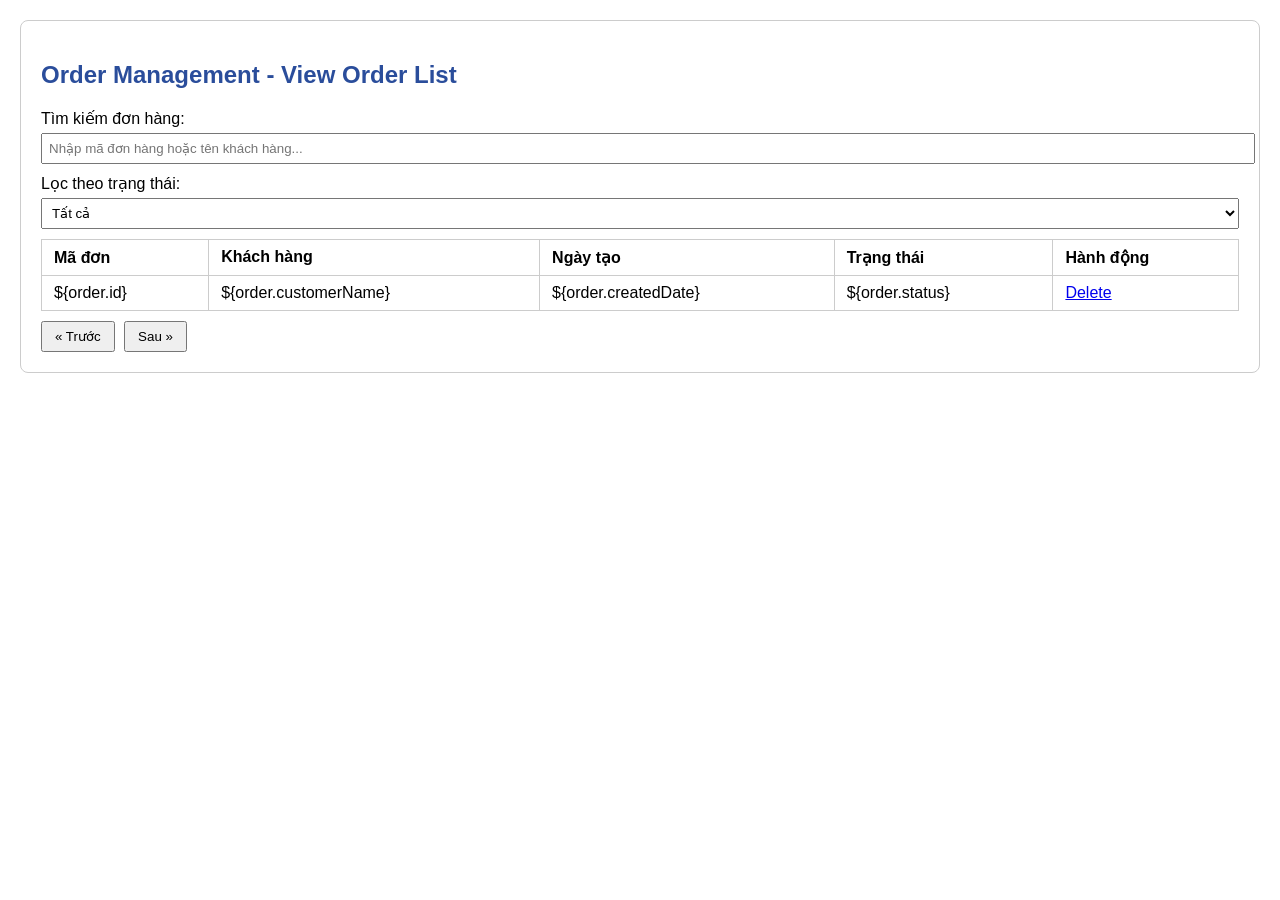
==== index.html @ 4594422c "Add files via upload" ====
<!DOCTYPE html>
<!--
Click nbfs://nbhost/SystemFileSystem/Templates/Licenses/license-default.txt to change this license
Click nbfs://nbhost/SystemFileSystem/Templates/JSP_Servlet/Html.html to edit this template
-->
<html>
    <meta charset="UTF-8">
  <title>Order & Expert Management</title>
  <style>
    body { font-family: Arial, sans-serif; margin: 20px; }
    section { margin-bottom: 40px; border: 1px solid #ccc; padding: 20px; border-radius: 8px; }
    h2 { color: #2a4d9b; }
    table { width: 100%; border-collapse: collapse; margin-top: 10px; }
    th, td { padding: 8px 12px; border: 1px solid #ccc; text-align: left; }
    .form-group { margin-bottom: 10px; }
    .form-group label { display: block; margin-bottom: 5px; }
    .form-group input, .form-group select { width: 100%; padding: 6px; }
    button { padding: 6px 12px; margin-right: 5px; }
  </style>
    <body>
        <section id="order-management">
    <h2>Order Management - View Order List</h2>
    <div class="form-group">
      <label for="search-order">Tìm kiếm đơn hàng:</label>
      <input type="text" id="search-order" placeholder="Nhập mã đơn hàng hoặc tên khách hàng...">
    </div>
    <div class="form-group">
      <label for="filter-status">Lọc theo trạng thái:</label>
      <select id="filter-status">
        <option value="">Tất cả</option>
        <option value="pending">Chờ xử lý</option>
        <option value="completed">Đã hoàn thành</option>
        <option value="cancelled">Đã hủy</option>
      </select>
    </div>
    <table>
        
     <thead>
    <tr>
      <th>Mã đơn</th>
      <th>Khách hàng</th>
      <th>Ngày tạo</th>
      <th>Trạng thái</th>
      <th>Hành động</th>
    </tr>
  </thead>
  <tbody>
    <c:forEach var="order" items="${orderList}">
      <tr>
        <td>${order.id}</td>
        <td>${order.customerName}</td>
        <td>${order.createdDate}</td>
        <td>${order.status}</td>
        <td><a href="deleteOrder?id=${order.id}">Delete</a></td>
      </tr>
    </c:forEach>
  </tbody>
  
        </table>
    <!-- Phân trang giả -->
    <div style="margin-top: 10px;">
      <button>&laquo; Trước</button>
      <button>Sau &raquo;</button>
    </div>
    </body>
</html>
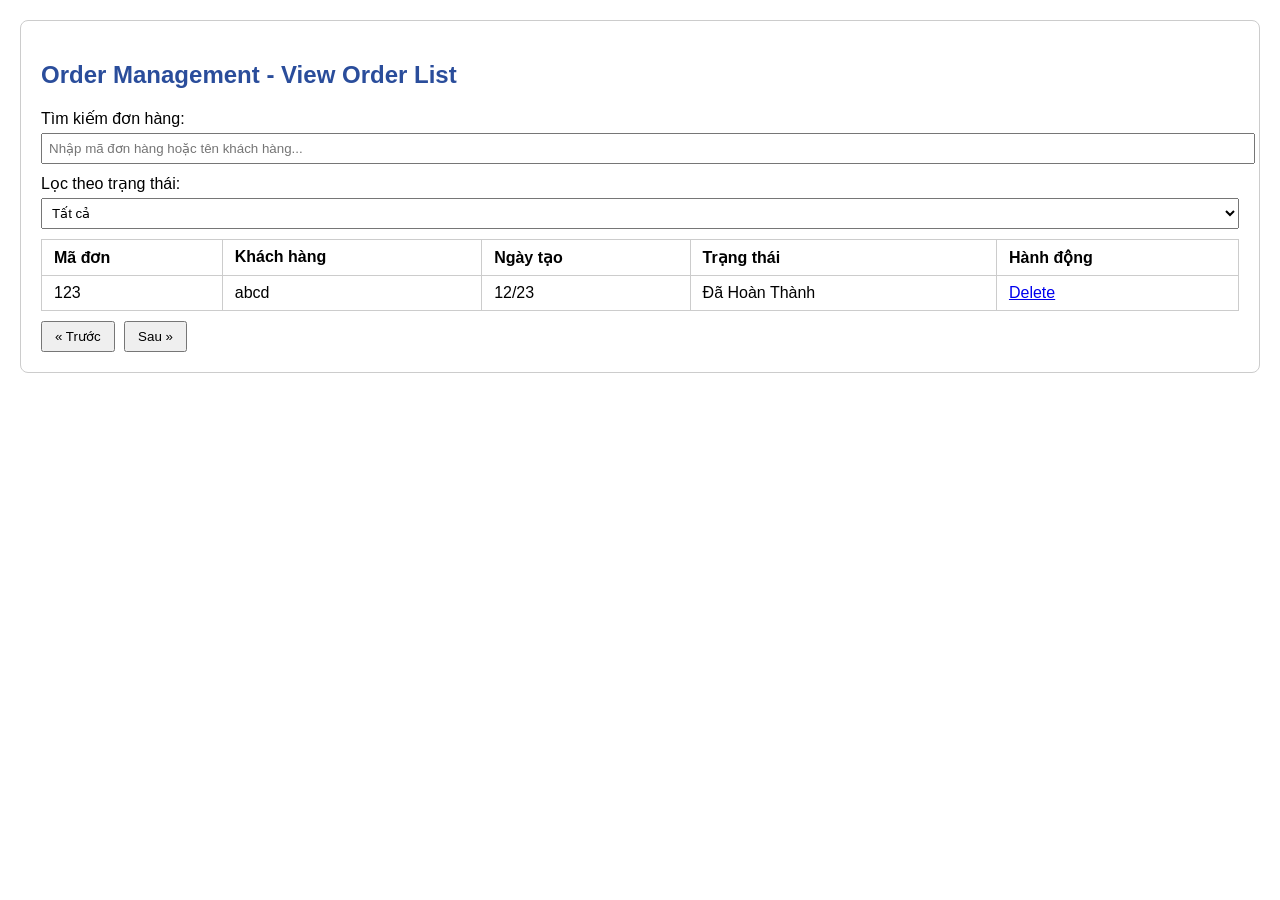
==== commit 059773ca: "OrderManage.html" ====
--- a/index.html
+++ b/index.html
@@ -47,10 +47,15 @@
   <tbody>
     <c:forEach var="order" items="${orderList}">
       <tr>
-        <td>${order.id}</td>
+<!--        <td>${order.id}</td>
         <td>${order.customerName}</td>
         <td>${order.createdDate}</td>
         <td>${order.status}</td>
+        <td><a href="deleteOrder?id=${order.id}">Delete</a></td>-->
+        <td>123</td>
+        <td>abcd</td>
+        <td>12/23</td>
+        <td>Đã Hoàn Thành</td>
         <td><a href="deleteOrder?id=${order.id}">Delete</a></td>
       </tr>
     </c:forEach>
@@ -62,5 +67,7 @@
       <button>&laquo; Trước</button>
       <button>Sau &raquo;</button>
     </div>
+    
+    
     </body>
 </html>
